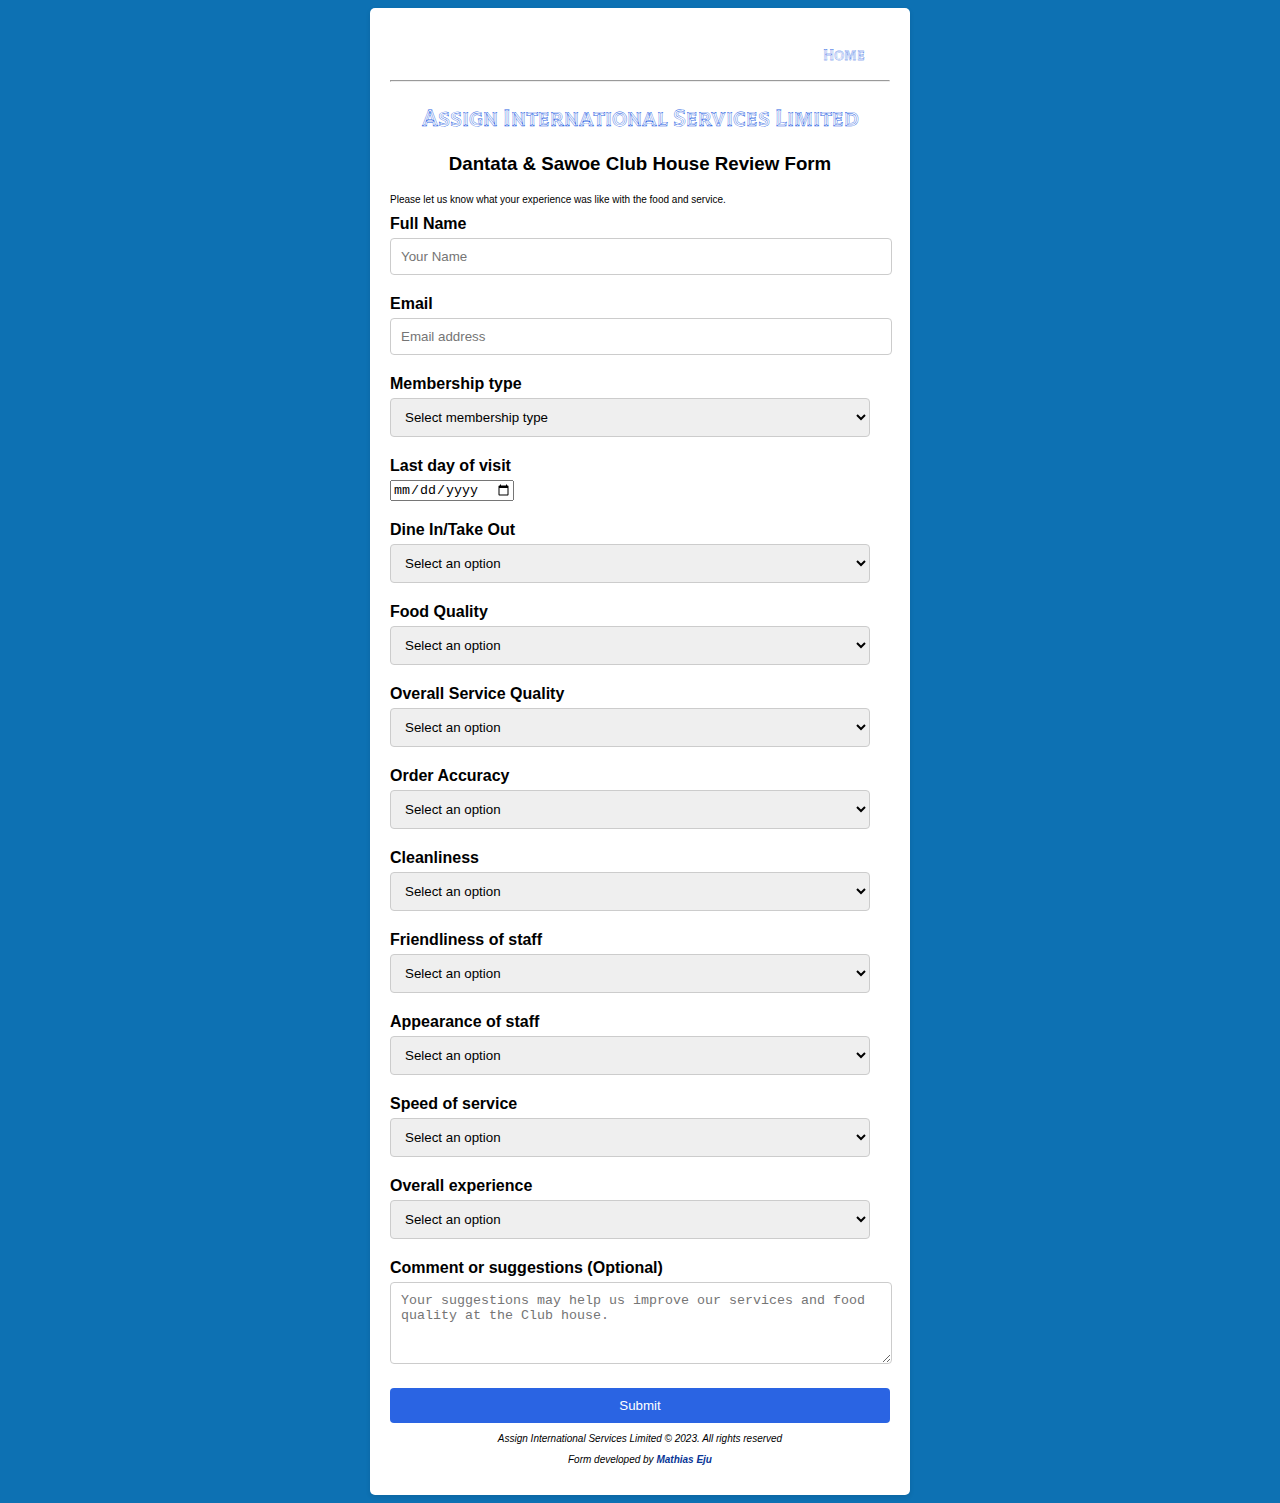
==== index.html @ 5ead1f9a "new email added" ====
<!DOCTYPE html>
<html>
<head>
  <meta charset="utf-8">
  <meta name="viewport" content="width=device-width, initial-scale=1">
  <link rel="preconnect" href="https://fonts.googleapis.com">
<link rel="preconnect" href="https://fonts.gstatic.com" crossorigin>
<link href="https://fonts.googleapis.com/css2?family=Tilt+Prism&display=swap" rel="stylesheet">
<link rel="apple-touch-icon" sizes="180x180" href="/apple-touch-icon.png">
<link rel="icon" type="image/png" sizes="32x32" href="/favicon-32x32.png">
<link rel="icon" type="image/png" sizes="16x16" href="/favicon-16x16.png">
<link rel="manifest" href="/site.webmanifest">
  <title>Dantata Club House Review Form</title>
  <link rel="stylesheet" href="styles.css">
</head>
<body>
  <div class="container">
    <nav>
      <ul>
        <li><a href="index.html">Home</a></li>
        <!-- <li><a href="index.html">Contact</a></li> -->
        <!-- <li><a href="privacy.html">Privacy policy</a></li> -->
      </ul>
      <!-- Line at home page -->
      <hr>
      <!-- end of line -->
    </nav>
    <h2>Assign International Services Limited</h2>
    <h3>Dantata & Sawoe Club House Review Form</h3>
    <p class="ins">Please let us know what your experience was like with the food and service.</p>
    <form action="https://formsubmit.co/assign.international@gmail.com, assigninternational.finance@gmail.com" method="POST">

       
      <!-- Email delivery format -->
      <input type="hidden" name="_template" value="table">


      <!-- Form submit honey -->
      <input type="text" name="_honey" style="display:none">

      <!-- Form submit-disable recaptcha -->
      <input type="hidden" name="_captcha" value="false">

      <!-- Own success page -->
      <input type="hidden" name="_next" value="https://assigninternationalservices.netlify.app//success.html">

      <!-- customized email subject -->
      <input type="hidden" name="_subject" value="A customer has reviewed the clubhouse!">

      <div class="form-group">
        <label for="name">Full Name</label>
        <input type="text" id="name" name="Full&nbsp;Name" placeholder="Your Name" required>
      </div>

      <div class="form-group">
        <label for="email">Email</label>
        <!-- copy other emails -->
        <input type="text" id="email" name="email" placeholder="Email address" required>
      </div>

      <div class="form-group">
        <label for="type">Membership type</label>
        <select id="type" name="Membership&nbsp;type" required>
            <option value="">Select membership type</option>
            <option value="Tenant">Tenant</option>
            <option value="D&S staff">D&S staff</option>
            <option value="JBN">JBN</option>
            <option value="Private">Private</option>
          </select>
      </div>

      <div class="form-group">
        <label for="date">Last day of visit</label>
        <input type="date" id="date" name="Last&nbsp;day&nbsp;of&nbsp;visit"  value=""
         required>
      </div>

      <div class="form-group">
        <label for="rating">Dine In/Take Out</label>
        <select id="rating" name="Dine&nbsp;In/Take&nbsp;Out" required>
          <option value="">Select an option</option>
          <option value="Dine In">Dine In</option>
          <option value="Take Out">Take Out</option>
        </select>
      </div>

      <div class="form-group">
        <label for="rating">Food Quality</label>
        <select id="rating" name="Food&nbsp;Quality" required>
          <option value="">Select an option</option>
          <option value="Excellent">Excellent</option>
          <option value="Very Good">Very Good</option>
          <option value="Good">Good</option>
          <option value="Fair">Fair</option>
          <option value="Poor">Poor</option>
        </select>
      </div>

      <div class="form-group">
        <label for="rating">Overall Service Quality</label>
        <select id="rating" name="Overall&nbsp;Service&nbsp;Quality" required>
          <option value="">Select an option</option>
          <option value="Excellent">Excellent</option>
          <option value="Very Good">Very Good</option>
          <option value="Good">Good</option>
          <option value="Fair">Fair</option>
          <option value="Poor">Poor</option>
        </select>
      </div>

      <div class="form-group">
        <label for="rating">Order Accuracy</label>
        <select id="rating" name="Order&nbsp;Accuracy" required>
          <option value="">Select an option</option>
          <option value="Excellent">Excellent</option>
          <option value="Very Good">Very Good</option>
          <option value="Good">Good</option>
          <option value="Fair">Fair</option>
          <option value="Poor">Poor</option>
        </select>
      </div>

      <div class="form-group">
        <label for="rating">Cleanliness</label>
        <select id="rating" name="Cleanliness" required>
          <option value="">Select an option</option>
          <option value="Excellent">Excellent</option>
          <option value="Very Good">Very Good</option>
          <option value="Good">Good</option>
          <option value="Fair">Fair</option>
          <option value="Poor">Poor</option>
        </select>
      </div>

      <div class="form-group">
        <label for="rating">Friendliness of staff</label>
        <select id="rating" name="Friendliness&nbsp;of&nbsp;staff" required>
          <option value="">Select an option</option>
          <option value="Excellent">Excellent</option>
          <option value="Very Good">Very Good</option>
          <option value="Good">Good</option>
          <option value="Fair">Fair</option>
          <option value="Poor">Poor</option>
        </select>
      </div>

      <div class="form-group">
        <label for="rating">Appearance of staff</label>
        <select id="rating" name="Appearance&nbsp;of&nbsp;staff" required>
          <option value="">Select an option</option>
          <option value="Excellent">Excellent</option>
          <option value="Very Good">Very Good</option>
          <option value="Good">Good</option>
          <option value="Fair">Fair</option>
          <option value="Poor">Poor</option>
        </select>
      </div>

      <div class="form-group">
        <label for="rating">Speed of service</label>
        <select id="rating" name="Speed&nbsp;of&nbsp;service" required>
          <option value="">Select an option</option>
          <option value="Excellent">Excellent</option>
          <option value="Very Good">Very Good</option>
          <option value="Good">Good</option>
          <option value="Fair">Fair</option>
          <option value="Poor">Poor</option>
        </select>
      </div>

      <div class="form-group">
        <label for="rating">Overall experience</label>
        <select id="rating" name="Overall&nbsp;experience" required>
          <option value="">Select an option</option>
          <option value="Excellent">Excellent</option>
          <option value="Very Good">Very Good</option>
          <option value="Good">Good</option>
          <option value="Fair">Fair</option>
          <option value="Poor">Poor</option>
        </select>
      </div>

      <div class="form-group">
        <label for="comment">Comment or suggestions (Optional)</label>
        <textarea id="comment" name="Comment&nbsp;or&nbsp;suggestions" rows="4" placeholder="Your suggestions may help us improve our services and food quality at the Club house."></textarea>
      </div>

      <button type="submit" class="btn-submit">Submit</button>
      <!-- <p class="dev">Please note, your review will be sent only to the camp manager</p> -->
    </form>
    <footer>
        <p class="dev note">Assign International Services Limited &copy; 2023. All rights reserved</p>
        <p class="dev note">Form developed by <a class="link" href="https://www.linkedin.com/in/mathias-eju-49858a246/?lipi=urn%3Ali%3Apage%3Ad_flagship3_feed%3BlOKheN8ZTquulWbaLwLB5g%3D%3D" target="_blank">Mathias Eju</a> </p>
</footer>
    </footer>
  </div>

  <script src="https://cdn.jsdelivr.net/npm/bootstrap@5.0.1/dist/js/bootstrap.bundle.min.js" integrity="sha384-gtEjrD/SeCtmISkJkNUaaKMoLD0//ElJ19smozuHV6z3Iehds+3Ulb9Bn9Plx0x4" crossorigin="anonymous" defer></script>
</body>
</html>
---- styles.css ----
/* General styling */

body {
    font-family: Arial, sans-serif;
    background-color: #0d71b3;
  }

  /* container styling */
  .container {
    max-width: 500px;
    margin: 0 auto;
    padding: 20px;
    background-color: #fff;
    border-radius: 5px;
    box-shadow: 0 2px 5px rgba(0, 0, 0, 0.1);
  }

  h2 {
    text-align: center;
    margin-bottom: 20px;
  }

  .form-group {
    margin-bottom: 20px;
    margin-right: 20px;
  }

  label {
    display: block;
    font-weight: bold;
    margin-bottom: 5px;
  }

  input[type="text"],
  select {
    width: 100%;
    padding: 10px;
    border: 1px solid #ccc;
    border-radius: 4px;
  }

  textarea {
    width: 100%;
    padding: 10px;
    border: 1px solid #ccc;
    border-radius: 4px;
    resize: vertical;
  }

  .btn-submit {
    display: block;
    width: 100%;
    padding: 10px;
    background-color: #2a64e3;
    color: #fff;
    border: none;
    border-radius: 4px;
    cursor: pointer;
  }

  .btn-submit:hover {
    background-color: #fff;
    color: #073596;
    transition: 2s;
    font-weight: bold;
  }

  h2 {
    color: #2a64e3;
    font-family: tilt prism;
  }

  h3 {
    text-align: center;
  }

  /* paragraph styling */
  .dev {
    text-align: center;
    font-size: 10px;
    font-style: italic;
  }

  .link {
    text-decoration: none;
    color: #073596;
    font-weight: bold;
  }

  .ins {
    font-size: 10px;
  }

  li a {
    color: #2a64e3;
    text-decoration: none;
    font-weight: bold;
    margin-right: 25px;
    font-family: tilt prism;
  }

  nav ul {
    display: flex;
  justify-content: right;
  list-style: none;
  }

  .success {
    color: #049604;
    font-weight: bold;
    width: 50%;
    margin: auto;
    padding: 0.5rem;
  }

  /* pop up styling */
  .popup {
    position: fixed;
    top: 0;
    left: 0;
    width: 100%;
    height: 100%;
    background-color: rgba(0, 0, 0, 0.5);
    display: none;
    justify-content: center;
    align-items: center;
  }
  
  .popup-content {
    position: relative;
    background-color: white;
    padding: 20px;
    max-width: 400px;
  }
  
  .close {
    position: absolute;
    top: 10px;
    right: 10px;
    cursor: pointer;
  }

  img {
    max-width: 300px;
    height: 50%;
    border: 10px solid #2a64e3;
    border-radius: 10px 20px 40px 35px;
  }

  /* blinking image */
  /* Blink for Webkit and others
(Chrome, Safari, Firefox, IE, ...)
*/

@keyframes blinker {
  from {opacity: 1.0;}
  to {opacity: 0.6;}
}
.blink{
	text-decoration: blink;
	animation-name: blinker;
	animation-duration: 0.2s;
	animation-iteration-count:infinite;
	animation-timing-function:ease-in-out;
	animation-direction: alternate;
}
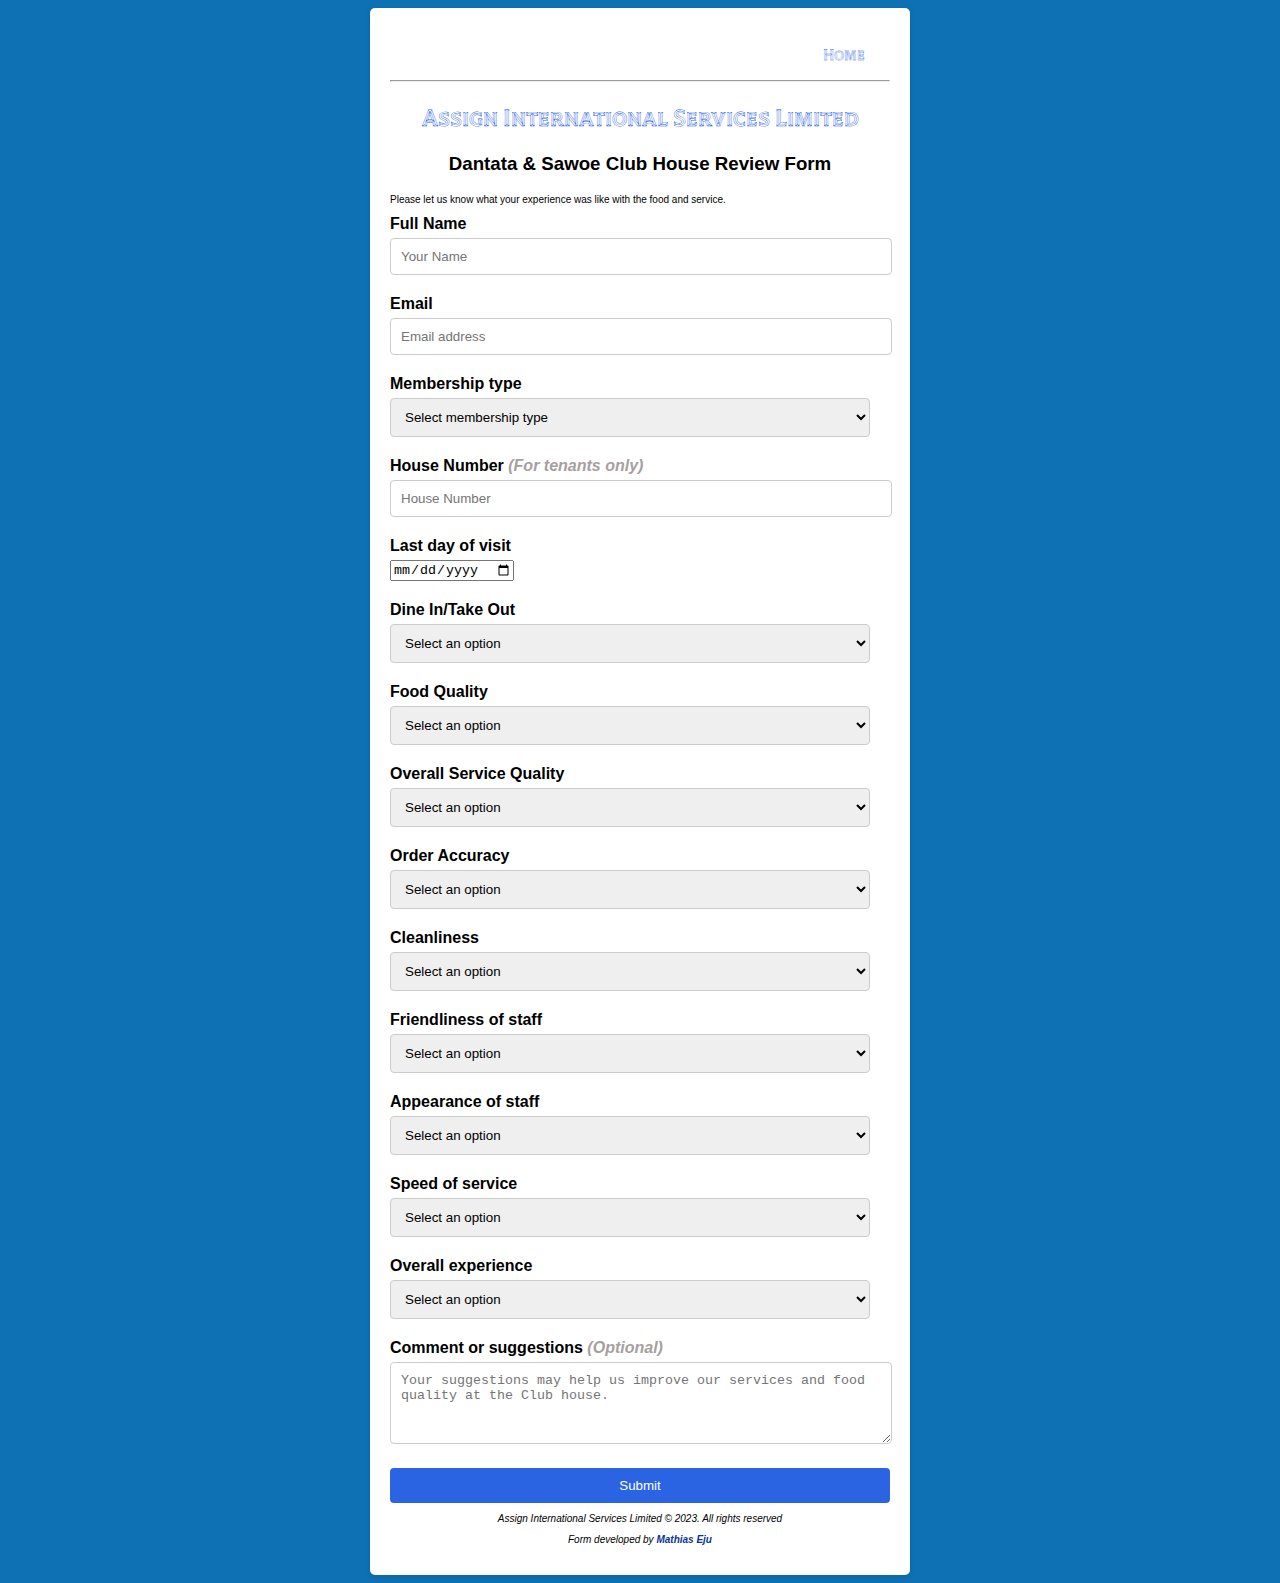
==== commit 0e49e46d: "some changes" ====
--- a/index.html
+++ b/index.html
@@ -28,9 +28,11 @@
     <h2>Assign International Services Limited</h2>
     <h3>Dantata & Sawoe Club House Review Form</h3>
     <p class="ins">Please let us know what your experience was like with the food and service.</p>
-    <form action="https://formsubmit.co/assign.international@gmail.com, assigninternational.finance@gmail.com" method="POST">
-
-       
+    <form action="https://formsubmit.co/d0101db47d63a6793f579f8f6663173d" method="POST">
+
+       <!--auto response  -->
+       <input type="hidden" name="_autoresponse" value="We sincerely appreciate the time taken to review the clubhouse.Your suggestions are well-noted.">
+
       <!-- Email delivery format -->
       <input type="hidden" name="_template" value="table">
 
@@ -54,7 +56,6 @@
 
       <div class="form-group">
         <label for="email">Email</label>
-        <!-- copy other emails -->
         <input type="text" id="email" name="email" placeholder="Email address" required>
       </div>
 
@@ -70,6 +71,11 @@
       </div>
 
       <div class="form-group">
+        <label for="email">House Number <span class="italic">(For tenants only)</span></label>
+        <input type="text" id="house number" name="House&nbsp;Number" placeholder="House Number">
+      </div>
+
+      <div class="form-group">
         <label for="date">Last day of visit</label>
         <input type="date" id="date" name="Last&nbsp;day&nbsp;of&nbsp;visit"  value=""
          required>
@@ -181,7 +187,7 @@
       </div>
 
       <div class="form-group">
-        <label for="comment">Comment or suggestions (Optional)</label>
+        <label for="comment">Comment or suggestions <span class="italic">(Optional)</span></label>
         <textarea id="comment" name="Comment&nbsp;or&nbsp;suggestions" rows="4" placeholder="Your suggestions may help us improve our services and food quality at the Club house."></textarea>
       </div>
 
--- a/styles.css
+++ b/styles.css
@@ -73,6 +73,11 @@
   h3 {
     text-align: center;
   }
+
+  .italic {
+    font-style: italic;
+    color: #a6a0a0;
+   }
 
   /* paragraph styling */
   .dev {
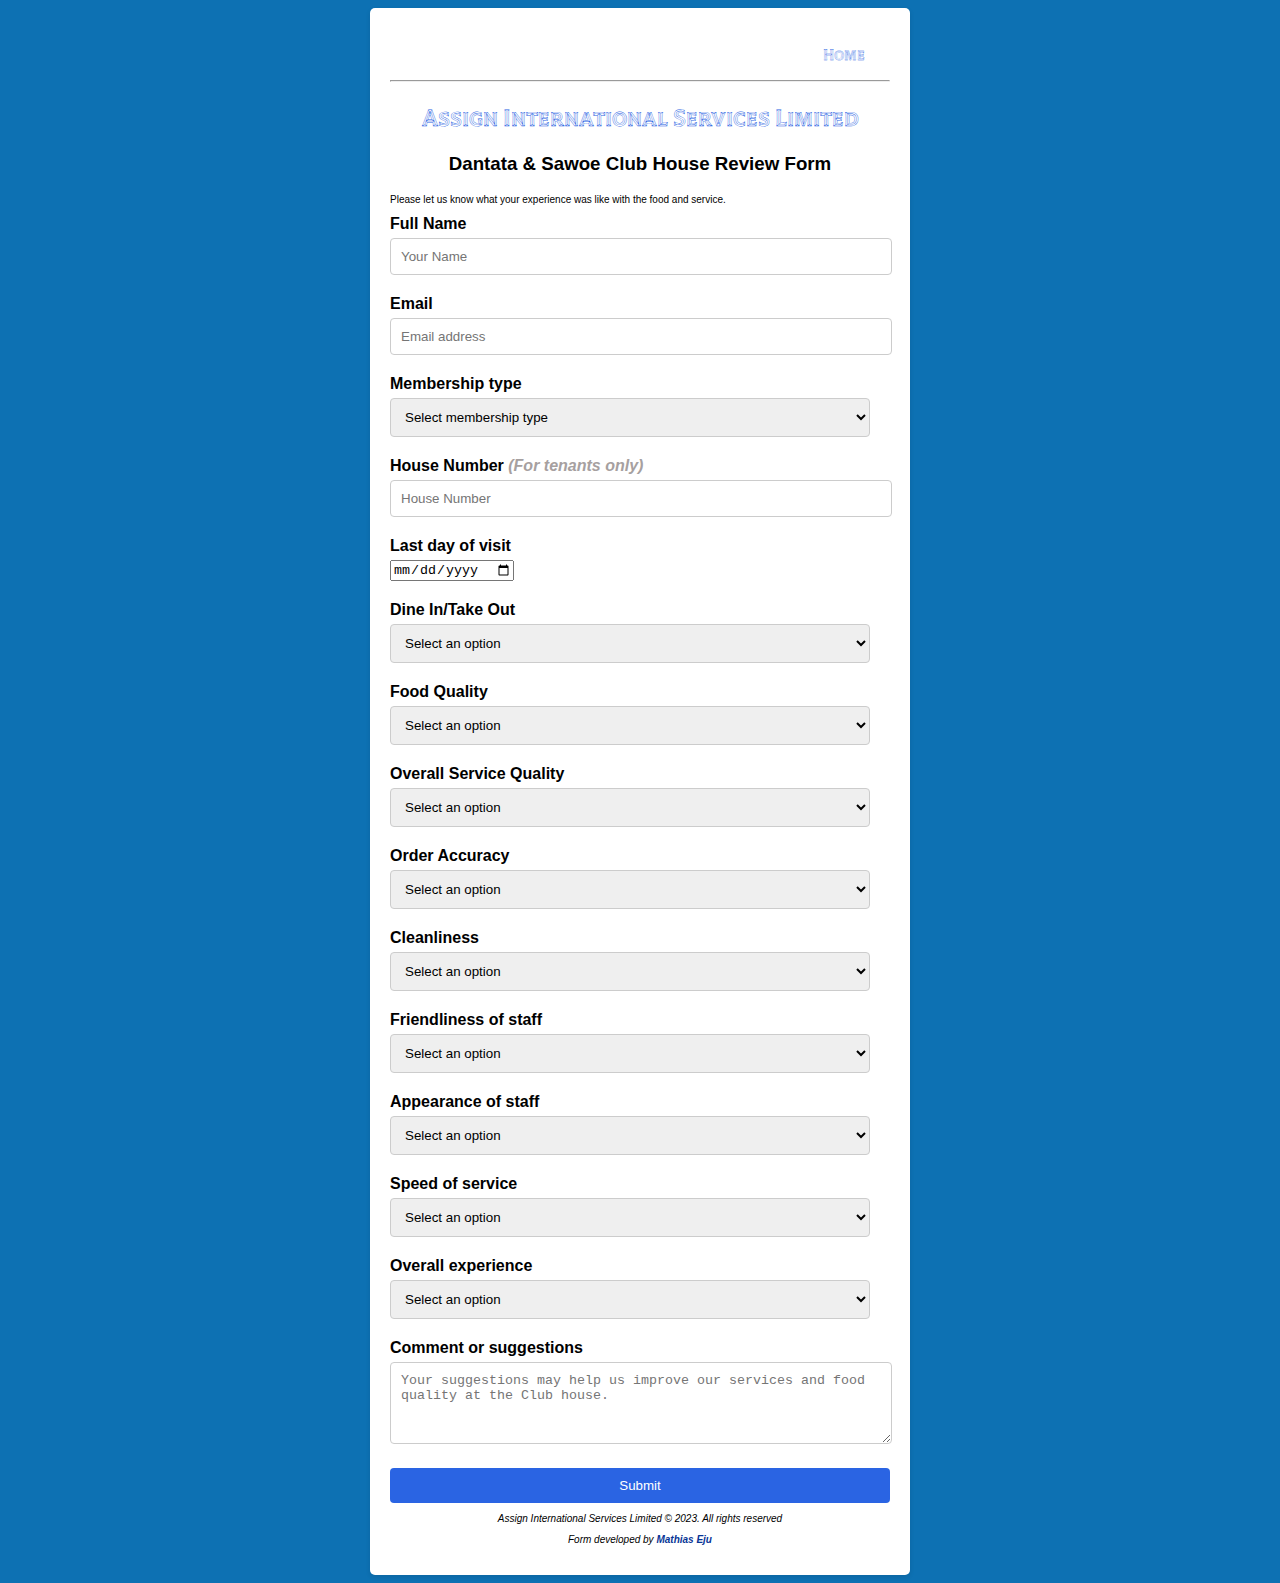
==== commit 52186180: "changes" ====
--- a/index.html
+++ b/index.html
@@ -187,8 +187,8 @@
       </div>
 
       <div class="form-group">
-        <label for="comment">Comment or suggestions <span class="italic">(Optional)</span></label>
-        <textarea id="comment" name="Comment&nbsp;or&nbsp;suggestions" rows="4" placeholder="Your suggestions may help us improve our services and food quality at the Club house."></textarea>
+        <label for="comment">Comment or suggestions</label>
+        <textarea id="comment" name="Comment&nbsp;or&nbsp;suggestions" rows="4" placeholder="Your suggestions may help us improve our services and food quality at the Club house." required></textarea>
       </div>
 
       <button type="submit" class="btn-submit">Submit</button>
